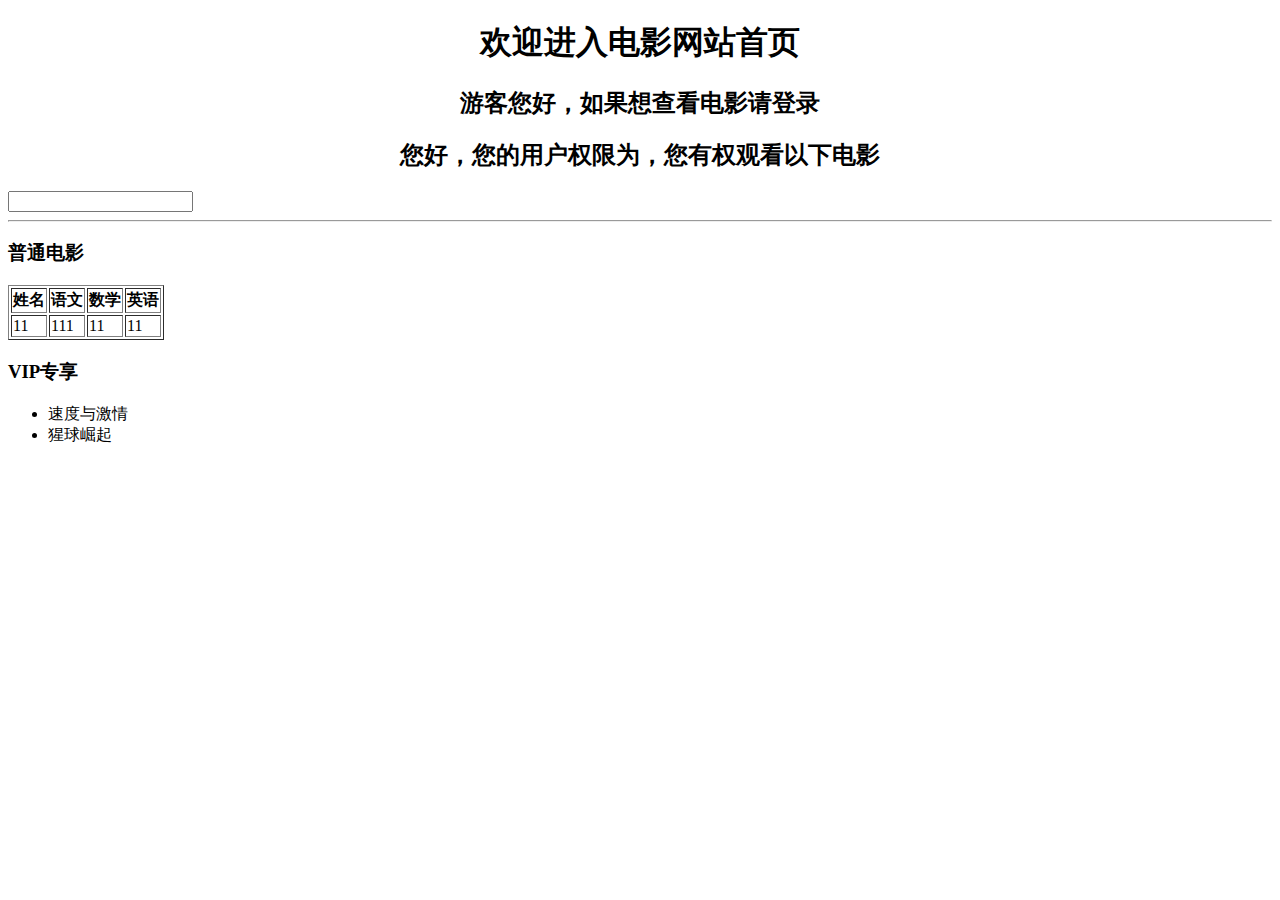
==== src/main/resources/template/index.html @ d66cf700 "Initial commit" ====
<!DOCTYPE html>
<html xmlns="http://www.w3.org/1999/xhtml" xmlns:th="http://www.thymeleaf.org" xmlns:sec="http://www.thymeleaf.org/thymeleaf-extras-springsecurity5">
<head>
	<meta http-equiv="Content-Type" content="text/html; charset=UTF-8">
	<title>影视直播厅</title>
</head>
<body>
<h1 align="center">欢迎进入电影网站首页</h1>
<div sec:authorize="isAnonymous()">
	<h2 align="center">游客您好，如果想查看电影<a th:href="@{/userLogin}">请登录</a></h2>
</div>
<div sec:authorize="isAuthenticated()">
	<h2 align="center"><span sec:authentication="name" style="color: #007bff"></span>您好，您的用户权限为<span sec:authentication="principal.authorities" style="color:darkkhaki"></span>，您有权观看以下电影</h2>
	<form th:action="@{/mylogout}" method="post">
		<input th:type="submit" th:value="注销" />
	</form>
</div>
<hr>
<div sec:authorize="hasAnyRole('stu','teach')">
	<h3>普通电影</h3>
<!--	<ul>-->
<!--		<li><a th:href="@{/detail/common/1}">飞驰人生</a></li>-->
<!--		<li><a th:href="@{/detail/common/2}">夏洛特烦恼</a></li>-->
<!--	</ul>-->
	<table border="1">
		<tr>
			<th>姓名</th>
			<th>语文</th>
			<th>数学</th>
			<th>英语</th>
		</tr>
		<tr th:each="StuGrade: ${stugradeList}">
			<td th:text="${StuGrade.stuname}">11</td>
			<td th:text="${StuGrade.yuwen}">111</td>
			<td th:text="${StuGrade.math}">11</td>
			<td th:text="${StuGrade.english}">11</td>
		</tr>
	</table>
</div>
<div sec:authorize="hasAuthority('ROLE_teach')">
	<h3>VIP专享</h3>
	<ul>
		<li><a th:href="@{/detail/vip/1}">速度与激情</a></li>
		<li><a th:href="@{/detail/vip/2}">猩球崛起</a></li>
	</ul>
</div>
</body>
</html>
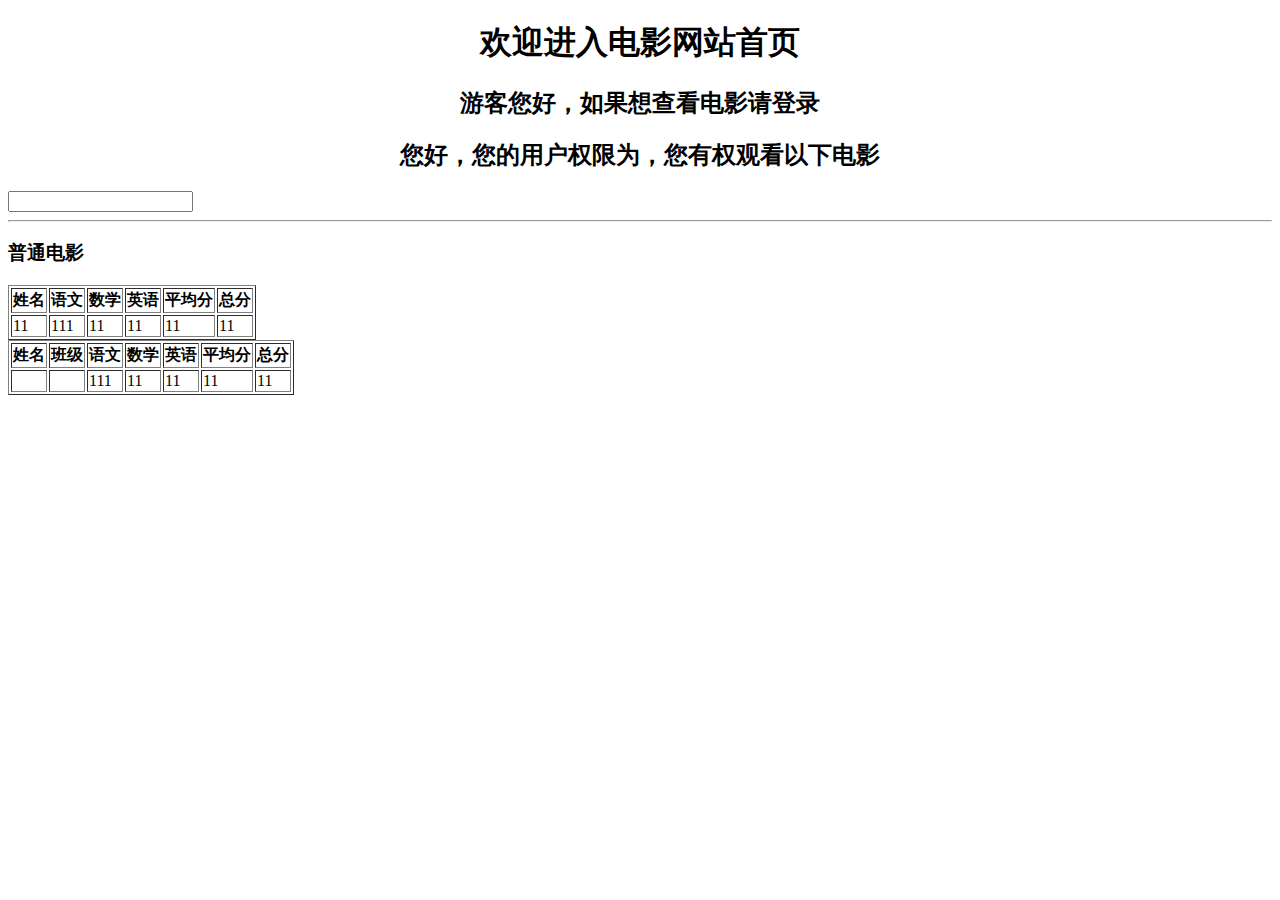
==== commit 5aa54e44: "News" ====
--- a/src/main/resources/template/index.html
+++ b/src/main/resources/template/index.html
@@ -28,21 +28,48 @@
 			<th>语文</th>
 			<th>数学</th>
 			<th>英语</th>
+			<th>平均分</th>
+			<th>总分</th>
 		</tr>
-		<tr th:each="StuGrade: ${stugradeList}">
+		<tr th:each="StuGrade: ${StuGradeList}">
 			<td th:text="${StuGrade.stuname}">11</td>
 			<td th:text="${StuGrade.yuwen}">111</td>
 			<td th:text="${StuGrade.math}">11</td>
 			<td th:text="${StuGrade.english}">11</td>
+			<td th:text="${StuGrade.average}">11</td>
+			<td th:text="${StuGrade.allgrade}">11</td>
 		</tr>
 	</table>
 </div>
 <div sec:authorize="hasAuthority('ROLE_teach')">
-	<h3>VIP专享</h3>
-	<ul>
-		<li><a th:href="@{/detail/vip/1}">速度与激情</a></li>
-		<li><a th:href="@{/detail/vip/2}">猩球崛起</a></li>
-	</ul>
+<!--	<h3>VIP专享</h3>-->
+<!--	<ul>-->
+<!--		<li><a th:href="@{/detail/vip/1}">速度与激情</a></li>-->
+<!--		<li><a th:href="@{/detail/vip/2}">猩球崛起</a></li>-->
+<!--	</ul>-->
+
+		<table border="1">
+			<tr>
+				<th>姓名</th>
+				<th>班级</th>
+				<th>语文</th>
+				<th>数学</th>
+				<th>英语</th>
+				<th>平均分</th>
+				<th>总分</th>
+
+			</tr>
+			<tr th:each="StuGrade: ${StuGradeList}">
+				<td th:text="${StuGrade.stuname}"></td>
+				<td th:text="${StuGrade.classname}"></td>
+				<td th:text="${StuGrade.yuwen}">111</td>
+				<td th:text="${StuGrade.math}">11</td>
+				<td th:text="${StuGrade.english}">11</td>
+				<td th:text="${StuGrade.average}">11</td>
+				<td th:text="${StuGrade.allgrade}">11</td>
+			</tr>
+		</table>
+
 </div>
 </body>
 </html>
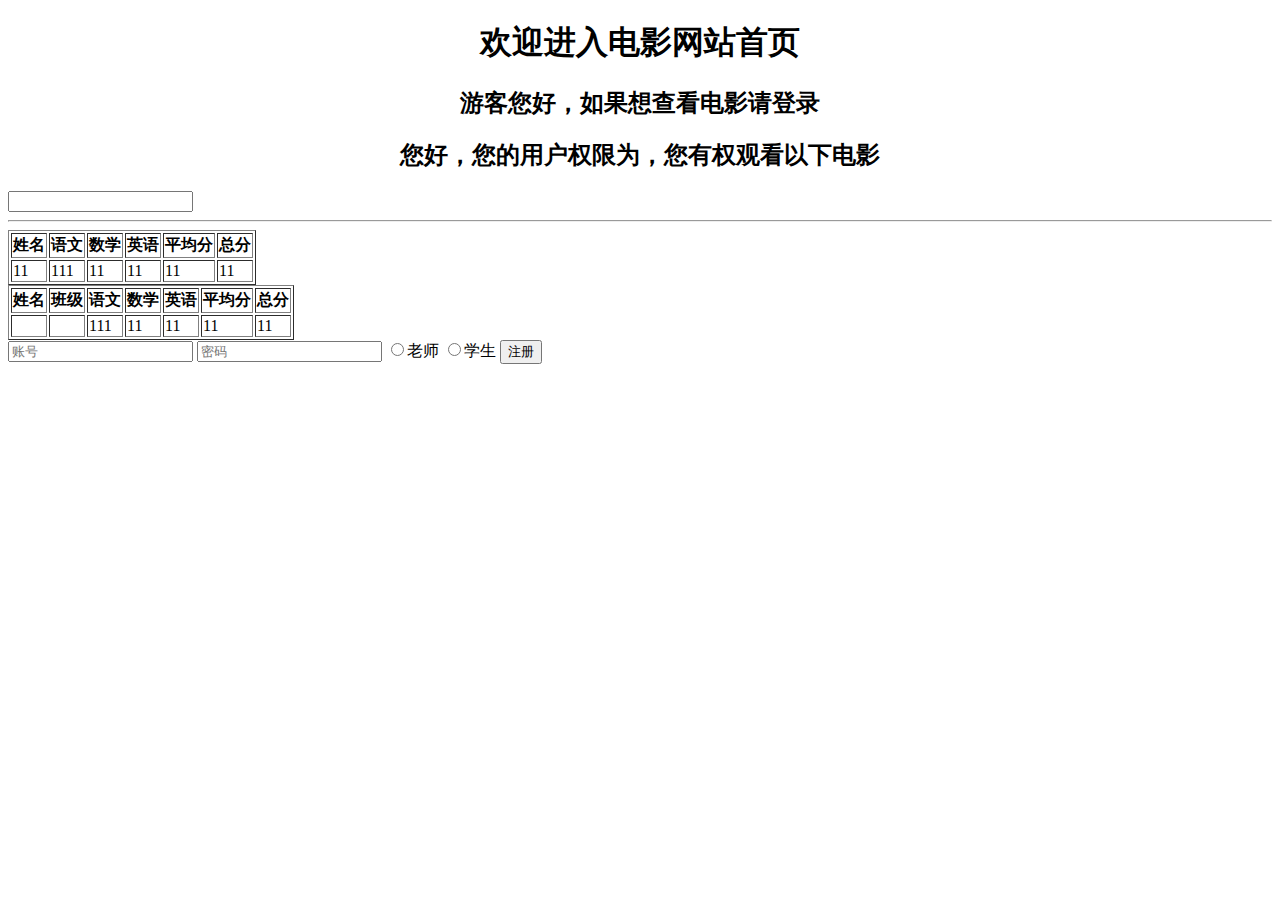
==== commit d0b3899b: "实现了注册和设置权限" ====
--- a/src/main/resources/template/index.html
+++ b/src/main/resources/template/index.html
@@ -16,11 +16,10 @@
 	</form>
 </div>
 <hr>
-<div sec:authorize="hasAnyRole('stu','teach')">
-	<h3>普通电影</h3>
+<div sec:authorize="hasAnyAuthority('student','teacher')">
+<!--	<h3>成绩</h3>-->
 <!--	<ul>-->
-<!--		<li><a th:href="@{/detail/common/1}">飞驰人生</a></li>-->
-<!--		<li><a th:href="@{/detail/common/2}">夏洛特烦恼</a></li>-->
+<!--		<li><a th:href="@{/detail/common/1}">查看成绩</a></li>-->
 <!--	</ul>-->
 	<table border="1">
 		<tr>
@@ -40,8 +39,9 @@
 			<td th:text="${StuGrade.allgrade}">11</td>
 		</tr>
 	</table>
+
 </div>
-<div sec:authorize="hasAuthority('ROLE_teach')">
+<div sec:authorize="hasAuthority('teacher')">
 <!--	<h3>VIP专享</h3>-->
 <!--	<ul>-->
 <!--		<li><a th:href="@{/detail/vip/1}">速度与激情</a></li>-->
@@ -71,6 +71,16 @@
 		</table>
 
 </div>
+
+<div sec:authorize="hasAuthority('Admin')">
+	<form th:action="@{/register}" method="post">
+		<input type="text" name="username" placeholder="账号" required="">
+		<input type="password" name="password" placeholder="密码" required="">
+		<input type="radio" name="authority_id" value="2" >老师
+		<input type="radio" name="authority_id" value="3" >学生
+		<input type="submit" value="注册">
+	</form>
+</div>
 </body>
 </html>
 
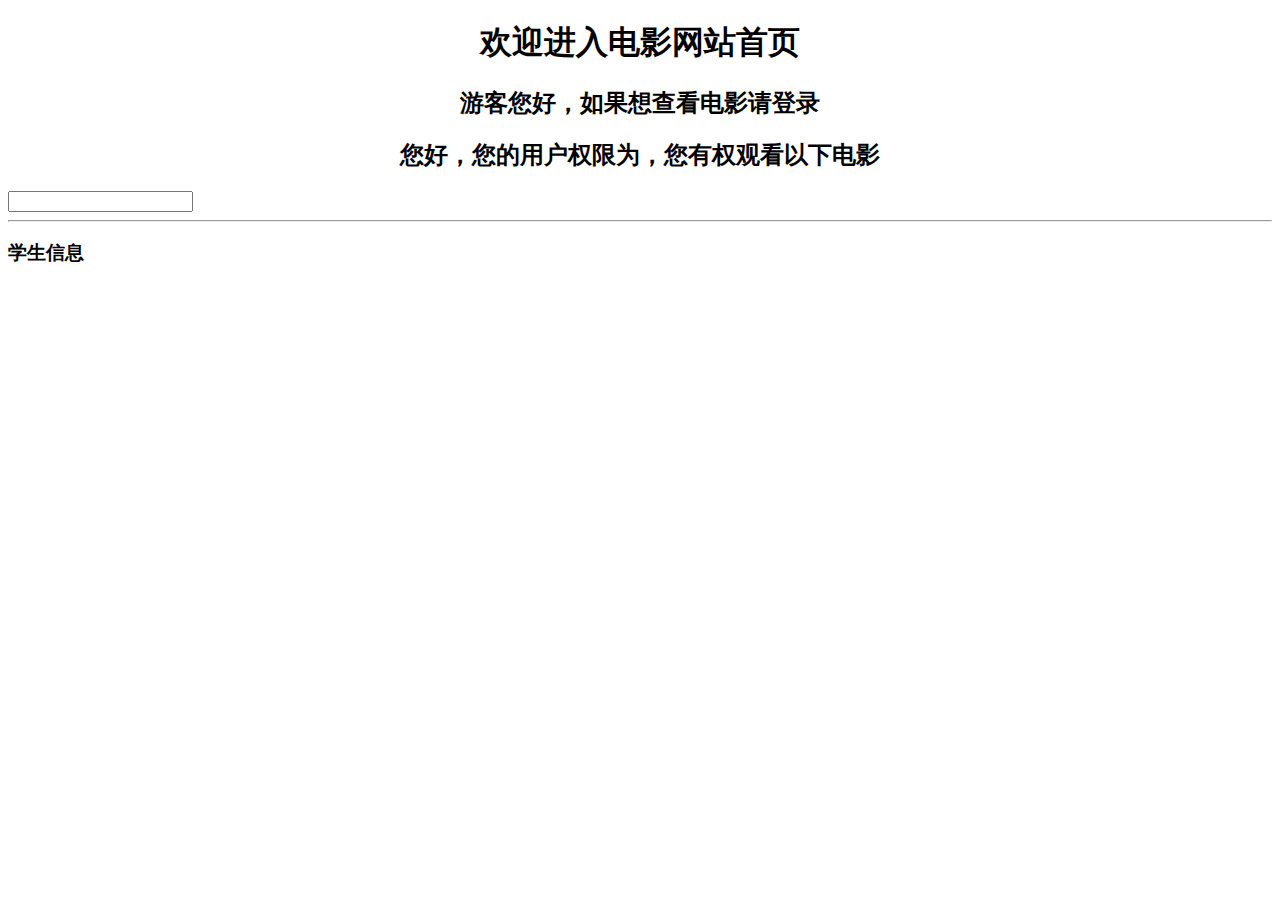
==== commit e1fa6265: "Default Changelist" ====
--- a/src/main/resources/template/index.html
+++ b/src/main/resources/template/index.html
@@ -3,6 +3,10 @@
 <head>
 	<meta http-equiv="Content-Type" content="text/html; charset=UTF-8">
 	<title>影视直播厅</title>
+	<link rel="stylesheet" th:href="@{/login/css/bootstrap.min.css}">
+	<link rel="stylesheet" th:href="@{/login/css/index.css}">
+	<meta name="_csrf" th:content="${_csrf.token}">
+	<meta name="_csrf_header" th:content="${_csrf.headerName}">
 </head>
 <body>
 <h1 align="center">欢迎进入电影网站首页</h1>
@@ -16,71 +20,29 @@
 	</form>
 </div>
 <hr>
-<div sec:authorize="hasAnyAuthority('student','teacher')">
-<!--	<h3>成绩</h3>-->
-<!--	<ul>-->
-<!--		<li><a th:href="@{/detail/common/1}">查看成绩</a></li>-->
-<!--	</ul>-->
-	<table border="1">
-		<tr>
-			<th>姓名</th>
-			<th>语文</th>
-			<th>数学</th>
-			<th>英语</th>
-			<th>平均分</th>
-			<th>总分</th>
-		</tr>
-		<tr th:each="StuGrade: ${StuGradeList}">
-			<td th:text="${StuGrade.stuname}">11</td>
-			<td th:text="${StuGrade.yuwen}">111</td>
-			<td th:text="${StuGrade.math}">11</td>
-			<td th:text="${StuGrade.english}">11</td>
-			<td th:text="${StuGrade.average}">11</td>
-			<td th:text="${StuGrade.allgrade}">11</td>
-		</tr>
-	</table>
+	<div class="container">
+		<div sec:authorize="hasAnyRole('stu','teach')" class="mb-3" id="form-container">
+			<h3>学生信息</h3>
+			<div th:insert="common/common.html"></div>
+		</div>
+		<div sec:authorize="hasAuthority('ROLE_teach')">
+			<!--	<h3>VIP专享</h3>-->
+			<!--	<ul>-->
+			<!--		<li><a th:href="@{/detail/vip/1}">速度与激情</a></li>-->
+			<!--		<li><a th:href="@{/detail/vip/2}">猩球崛起</a></li>-->
+			<!--	</ul>-->
 
-</div>
-<div sec:authorize="hasAuthority('teacher')">
-<!--	<h3>VIP专享</h3>-->
-<!--	<ul>-->
-<!--		<li><a th:href="@{/detail/vip/1}">速度与激情</a></li>-->
-<!--		<li><a th:href="@{/detail/vip/2}">猩球崛起</a></li>-->
-<!--	</ul>-->
+			<div th:insert="common/common.html"></div>
+		</div>
+	</div>
 
-		<table border="1">
-			<tr>
-				<th>姓名</th>
-				<th>班级</th>
-				<th>语文</th>
-				<th>数学</th>
-				<th>英语</th>
-				<th>平均分</th>
-				<th>总分</th>
+	<script th:inline="javascript">
+		let fields =  [[${fields}]];
 
-			</tr>
-			<tr th:each="StuGrade: ${StuGradeList}">
-				<td th:text="${StuGrade.stuname}"></td>
-				<td th:text="${StuGrade.classname}"></td>
-				<td th:text="${StuGrade.yuwen}">111</td>
-				<td th:text="${StuGrade.math}">11</td>
-				<td th:text="${StuGrade.english}">11</td>
-				<td th:text="${StuGrade.average}">11</td>
-				<td th:text="${StuGrade.allgrade}">11</td>
-			</tr>
-		</table>
+	</script>
 
-</div>
-
-<div sec:authorize="hasAuthority('Admin')">
-	<form th:action="@{/register}" method="post">
-		<input type="text" name="username" placeholder="账号" required="">
-		<input type="password" name="password" placeholder="密码" required="">
-		<input type="radio" name="authority_id" value="2" >老师
-		<input type="radio" name="authority_id" value="3" >学生
-		<input type="submit" value="注册">
-	</form>
-</div>
+	<script th:src="@{/login/js/jquery.js}"></script>
+	<script th:src="@{/login/js/index.js}"></script>
 </body>
 </html>
 
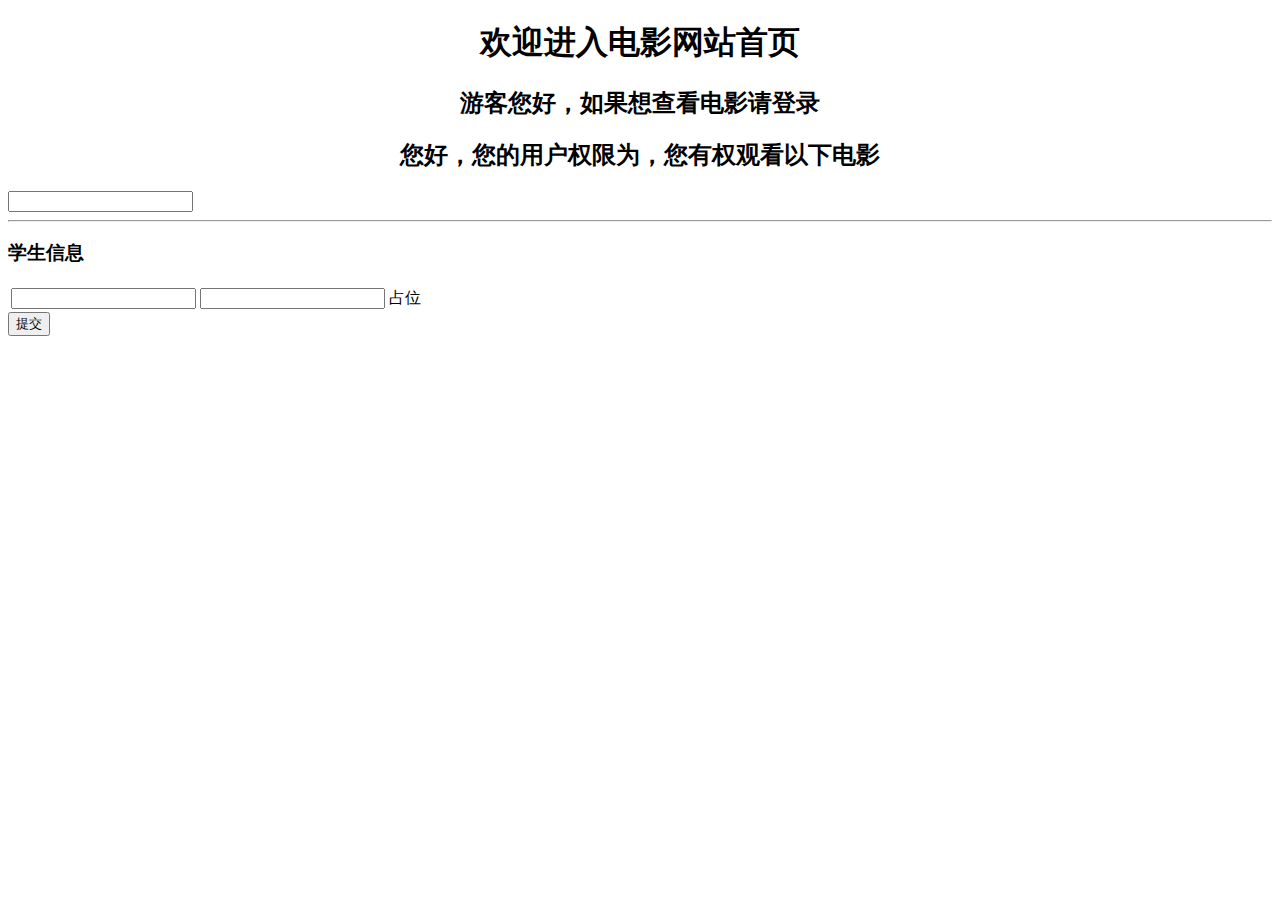
==== commit e1a06378: "实现了admin权限下批量为学生update班级(先注册权限为学生的账号)" ====
--- a/src/main/resources/template/index.html
+++ b/src/main/resources/template/index.html
@@ -1,12 +1,15 @@
 <!DOCTYPE html>
 <html xmlns="http://www.w3.org/1999/xhtml" xmlns:th="http://www.thymeleaf.org" xmlns:sec="http://www.thymeleaf.org/thymeleaf-extras-springsecurity5">
 <head>
-	<meta http-equiv="Content-Type" content="text/html; charset=UTF-8">
-	<title>影视直播厅</title>
 	<link rel="stylesheet" th:href="@{/login/css/bootstrap.min.css}">
 	<link rel="stylesheet" th:href="@{/login/css/index.css}">
+	<link rel="stylesheet" th:href="@{/login/css/iconfont.css}">
+	<meta http-equiv="Content-Type" content="text/html; charset=UTF-8">
 	<meta name="_csrf" th:content="${_csrf.token}">
 	<meta name="_csrf_header" th:content="${_csrf.headerName}">
+	<title>影视直播厅</title>
+	<script th:src="@{/login/js/jquery.js}"></script>
+	<script th:src="@{/login/js/vue.js}"></script>
 </head>
 <body>
 <h1 align="center">欢迎进入电影网站首页</h1>
@@ -20,29 +23,50 @@
 	</form>
 </div>
 <hr>
-	<div class="container">
-		<div sec:authorize="hasAnyRole('stu','teach')" class="mb-3" id="form-container">
-			<h3>学生信息</h3>
-			<div th:insert="common/common.html"></div>
-		</div>
-		<div sec:authorize="hasAuthority('ROLE_teach')">
-			<!--	<h3>VIP专享</h3>-->
-			<!--	<ul>-->
-			<!--		<li><a th:href="@{/detail/vip/1}">速度与激情</a></li>-->
-			<!--		<li><a th:href="@{/detail/vip/2}">猩球崛起</a></li>-->
-			<!--	</ul>-->
-
-			<div th:insert="common/common.html"></div>
-		</div>
+<div class="container">
+	<div sec:authorize="hasAnyAuthority('student')" class="mb-3 form-container" >
+		<h3>学生信息</h3>
+		<div th:insert="student/studentInfo.html"></div>
 	</div>
 
-	<script th:inline="javascript">
-		let fields =  [[${fields}]];
+	<div sec:authorize="hasAuthority('teacher')" class="form-container" id="form-container">
+		<div th:insert="teacher/common.html"></div>
+<!--		<form-wrapper/>-->
+		<div v-if="formDatas.length != 0">
+			<form :id="count" v-for="f of formDatas">
+				<table class="table table-bordered">
+					<tr>
+						<td v-for="field of fields">
+							<input type="text" :name="field" class="w-75 border-0" v-model.trim="f[field]"
+								   v-if="['stuname', 'classname'].includes(field)">
+							<input v-else type="text" :name="field" class="w-75 border-0" v-model.number.trim="f[field]">
+						</td>
+						<td>占位</td>
+					</tr>
+				</table>
+			</form>
+		</div>
+		<div class="add-bar" id="add-bar" @click="dynamicCreateRows" v-show="show">
+			<i class="iconfont icon-tianjia"></i>
+		</div>
+		<button id="send" class="btn mt-3 btn-primary" @click="send" v-show="show">提交</button>
+	</div>
 
-	</script>
 
-	<script th:src="@{/login/js/jquery.js}"></script>
-	<script th:src="@{/login/js/index.js}"></script>
+	<div sec:authorize="hasAuthority('Admin')">
+<!--		<a href="">添加班级</a>-->
+		<div th:insert="admin/register.html"></div>
+
+	</div>
+</div>
+
+<script th:inline="javascript">
+	let fields =  [[${fields}]];
+</script>
+<script th:src="@{/login/js/index.js}" type="module">
+
+</script>
+</div>
 </body>
 </html>
 
